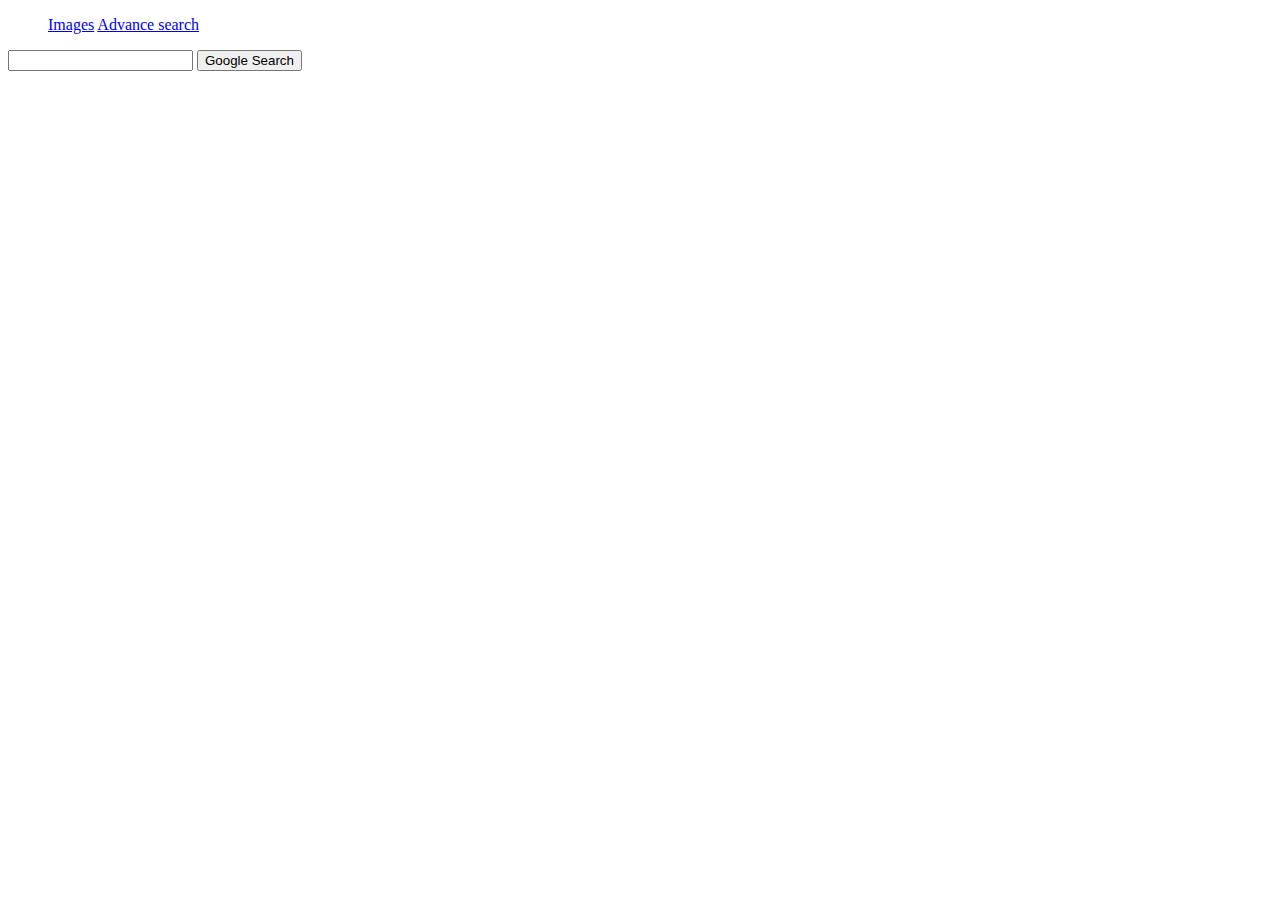
==== index.html @ c4d512c5 "some changes" ====
<!DOCTYPE html>
<html lang="en">
    <head>
        <meta name="viewport" content="width=device-width, initial-scale=1.0">
        <title>Search</title>
    </head>
    <body>
        <div>
            <header>
                <div>
                    <ul class="">
                    <a href="images.html">Images</a>
                    <a href="advance.html">Advance search</a>
                    </ul>
                </div>
            </header>

        </div>
        <div>

        </div>



        <form action="https://google.com/search">
            <input type="text" name="q">
            <input type="submit" value="Google Search">
        </form>
    </body>
</html>
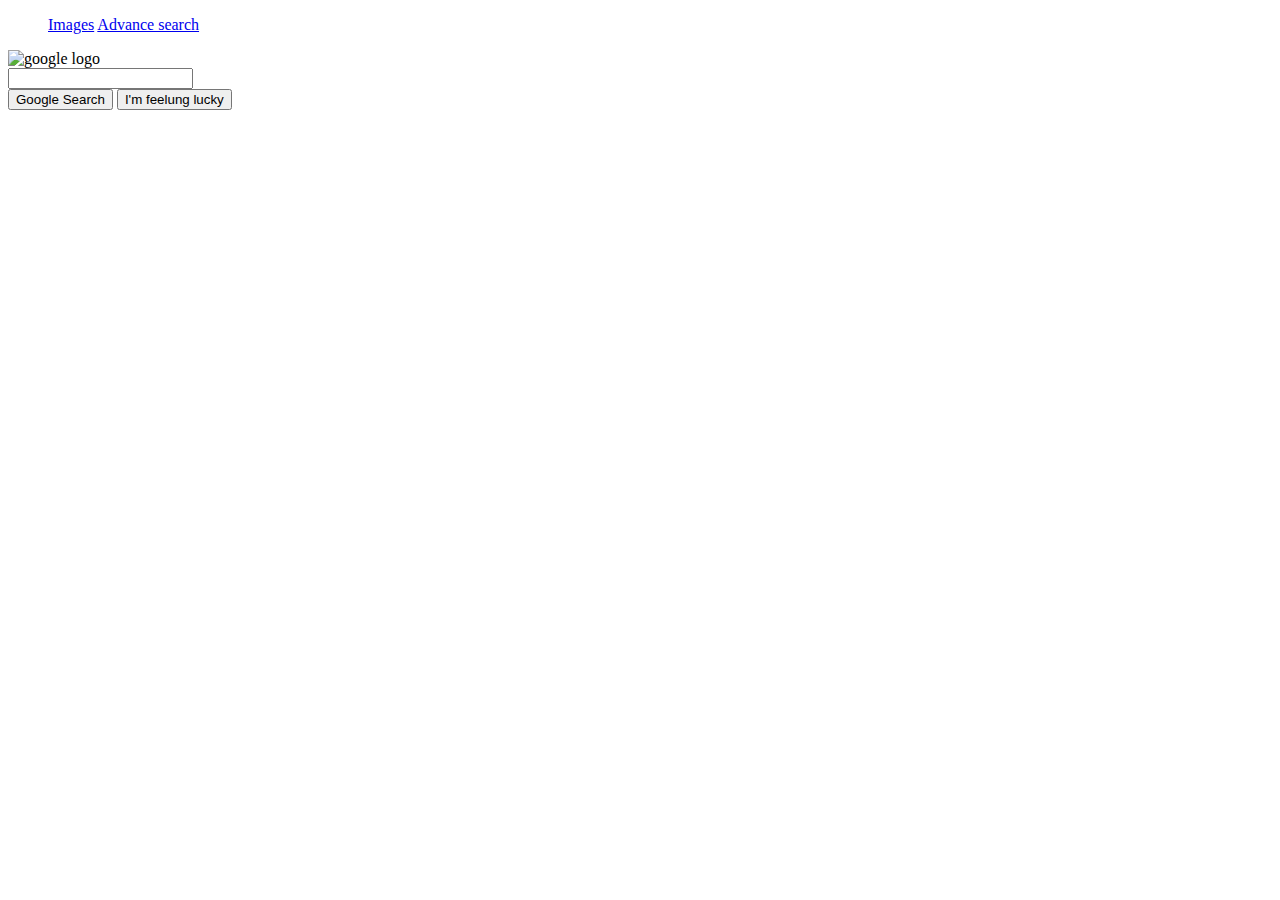
==== commit 9b6074d9: "index done" ====
--- a/index.html
+++ b/index.html
@@ -2,29 +2,45 @@
 <html lang="en">
     <head>
         <meta name="viewport" content="width=device-width, initial-scale=1.0">
-        <title>Search</title>
+        <link rel="stylesheet" href="style.css">
+        <title>Google</title>
+        <meta description="google.com">
     </head>
     <body>
-        <div>
-            <header>
+        <header>
+            <div>
                 <div>
                     <ul class="">
                     <a href="images.html">Images</a>
                     <a href="advance.html">Advance search</a>
                     </ul>
                 </div>
-            </header>
+            
 
+            </div>
+        </header>
+
+        <div>
+            <img src="googlelogo.png" alt="google logo">
         </div>
+
+        <div>
+            <form action="https://google.com/search">
+                <div class="search-box">
+                    <input type="text" name="q">
+                </div>
+                <input type="submit" value="Google Search">
+                <input type="submit" value="I'm feelung lucky">
+            </form>
+        </div>
+
         <div>
 
         </div>
 
+        <div>
 
+        </div>
 
-        <form action="https://google.com/search">
-            <input type="text" name="q">
-            <input type="submit" value="Google Search">
-        </form>
     </body>
 </html>
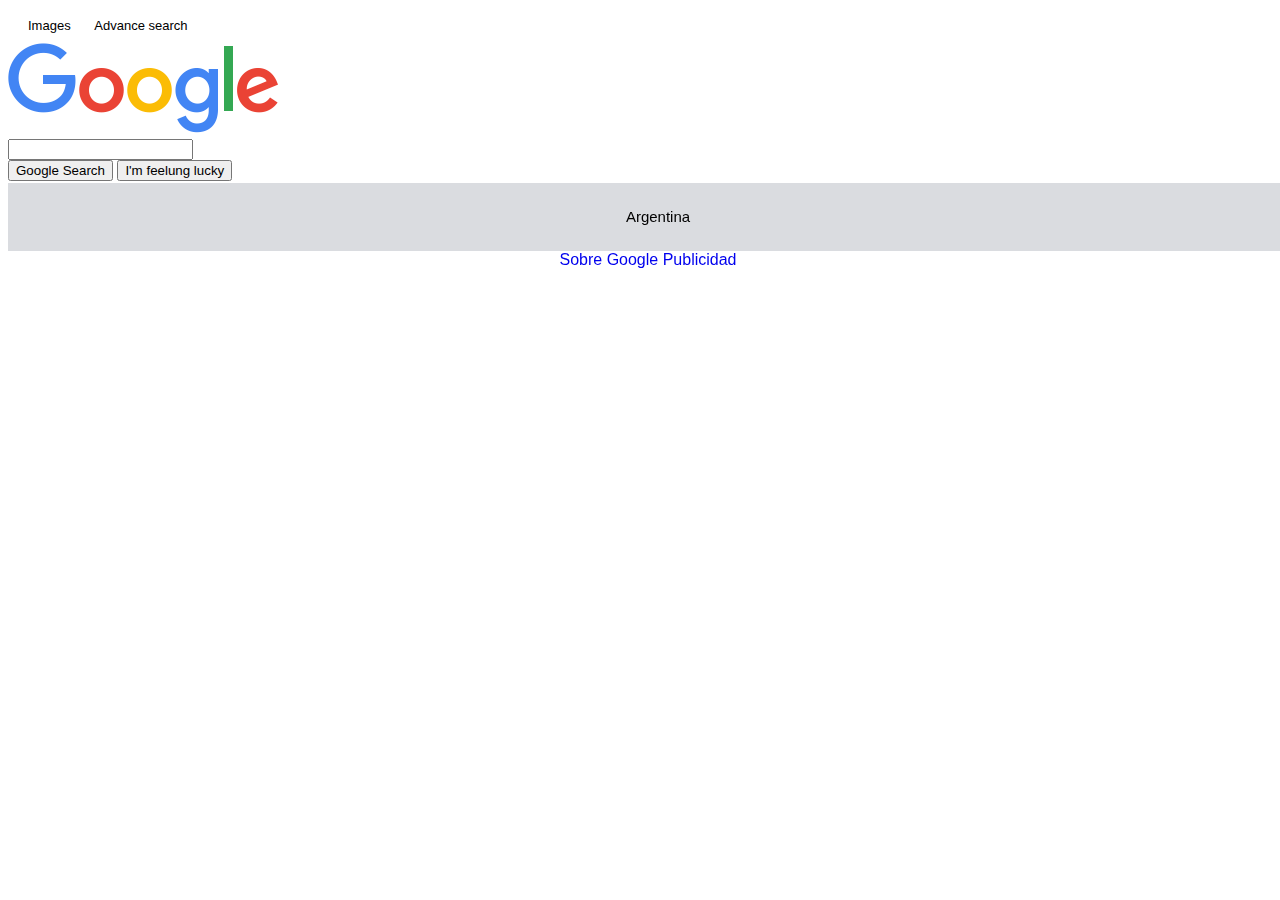
==== commit 117ae2ac: "index update, and scss" ====
--- a/index.html
+++ b/index.html
@@ -8,23 +8,17 @@
     </head>
     <body>
         <header>
-            <div>
-                <div>
-                    <ul class="">
+                <div class="div1">
                     <a href="images.html">Images</a>
                     <a href="advance.html">Advance search</a>
-                    </ul>
                 </div>
-            
-
-            </div>
         </header>
 
-        <div>
+        <div class="div2">
             <img src="googlelogo.png" alt="google logo">
         </div>
 
-        <div>
+        <div class="">
             <form action="https://google.com/search">
                 <div class="search-box">
                     <input type="text" name="q">
@@ -34,13 +28,15 @@
             </form>
         </div>
 
-        <div>
+        <footer>
+            <div class="div4">
+                <p>Argentina</p>
+            </div>
+            <div>
+                <a href="https://about.google/?utm_source=google-AR&utm_medium=referral&utm_campaign=hp-footer&fg=1">Sobre Google</a>
+                <a href="https://www.google.com.ar/intl/es-419_ar/ads/?subid=ww-ww-et-g-awa-a-g_hpafoot1_1!o2&utm_source=google.com&utm_medium=referral&utm_campaign=google_hpafooter&fg=1">Publicidad</a>
 
-        </div>
-
-        <div>
-
-        </div>
-
+            </div>
+        </footer>
     </body>
 </html>
--- a/style.css
+++ b/style.css
@@ -0,0 +1,94 @@
+body {
+  font-family: Arial, sans-serif;
+  width: 100%;
+  height: 100%;
+}
+
+a {
+  text-decoration: none;
+}
+
+header {
+  font-size: 13px;
+}
+
+header a {
+  color: black;
+  padding: 10px;
+}
+
+.div4, .div1 {
+  width: 100%;
+  align-items: center;
+  padding: 10px;
+}
+
+.div1 {
+  align-items: flex-end;
+}
+
+.div4 {
+  background-color: #dadce0;
+  font-size: 15px;
+  height: 48px;
+}
+
+footer {
+  position: sticky;
+  bottom: 0;
+  vertical-align: bottom;
+  text-align: center;
+  padding-top: 2px;
+}
+
+/*
+I'm not sure about when to use nesting or inheritance or variables, in all cases the idea is not to repeat or be able to replace without going through all the code, so I could just use one!?
+
+//nesting
+div {
+    font-size: 18px;
+
+    p {
+        color: blue;
+    }
+
+    ul {
+        color: green;
+    }
+}
+
+body {
+    font-family: Roboto, 'Segoe UI', Tahoma, sans-serif;
+    font-size: 81.25%;
+    padding: 0px;
+    margin: 0px;
+    display: block;
+}
+
+
+//inheritance
+%divisions {
+    padding: 0px;
+    margin: 0px;
+    text-align: center;
+
+
+}
+
+.header {
+    @extend %message;
+    background-color: green;
+}
+
+.logo {
+    @extend %message;
+    background-color: orange;
+}
+
+.error {
+    @extend %message;
+    background-color: red;
+}
+*/
+
+/*# sourceMappingURL=style.css.map */
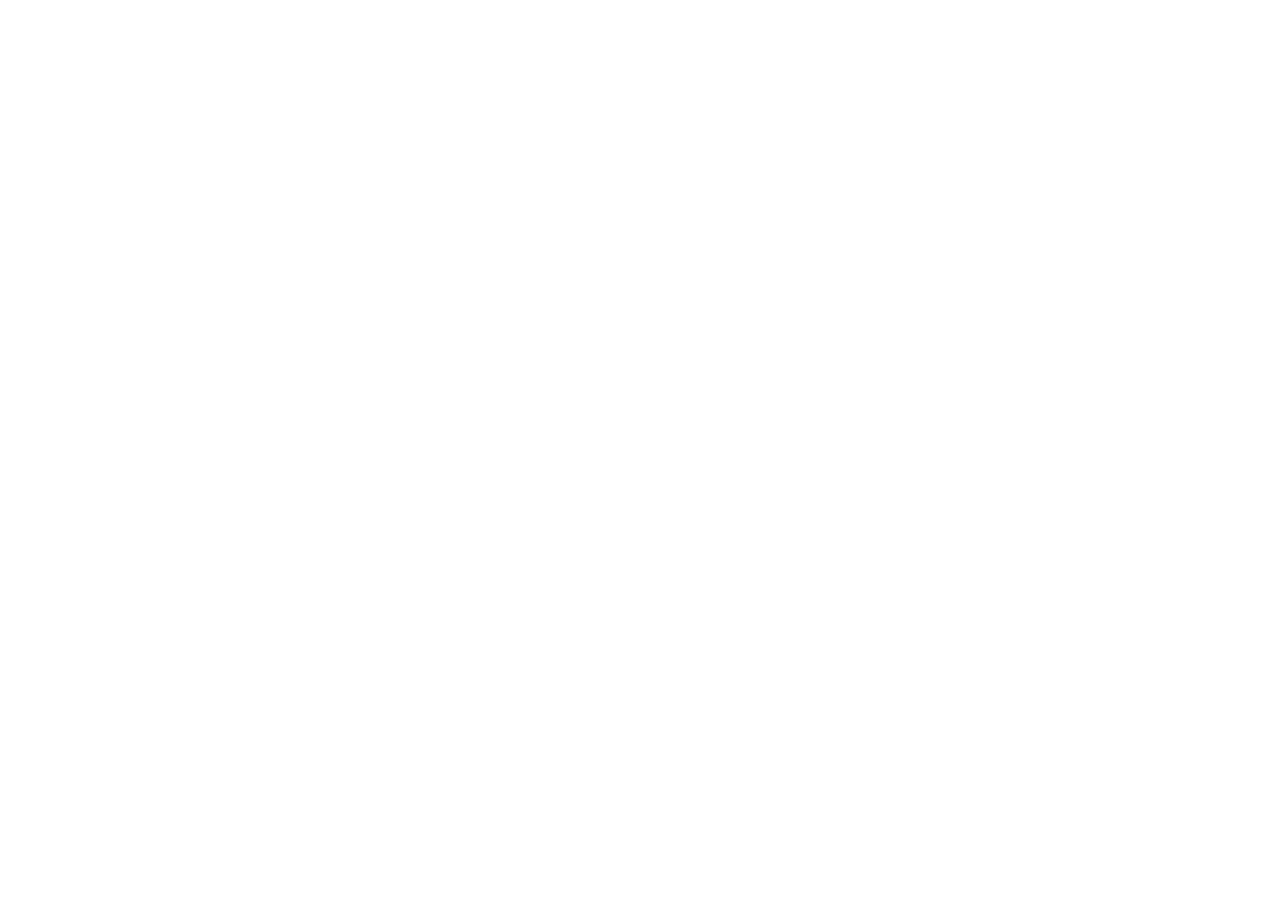
==== commit 1f175636: "kay's default setup" ====
--- a/index.html
+++ b/index.html
@@ -2,41 +2,16 @@
 <html lang="en">
     <head>
         <meta name="viewport" content="width=device-width, initial-scale=1.0">
-        <link rel="stylesheet" href="style.css">
-        <title>Google</title>
-        <meta description="google.com">
+        <title>Search</title>
     </head>
     <body>
-        <header>
-                <div class="div1">
-                    <a href="images.html">Images</a>
-                    <a href="advance.html">Advance search</a>
-                </div>
-        </header>
 
-        <div class="div2">
-            <img src="googlelogo.png" alt="google logo">
-        </div>
+        
 
-        <div class="">
-            <form action="https://google.com/search">
-                <div class="search-box">
-                    <input type="text" name="q">
-                </div>
-                <input type="submit" value="Google Search">
-                <input type="submit" value="I'm feelung lucky">
-            </form>
-        </div>
-
-        <footer>
-            <div class="div4">
-                <p>Argentina</p>
-            </div>
-            <div>
-                <a href="https://about.google/?utm_source=google-AR&utm_medium=referral&utm_campaign=hp-footer&fg=1">Sobre Google</a>
-                <a href="https://www.google.com.ar/intl/es-419_ar/ads/?subid=ww-ww-et-g-awa-a-g_hpafoot1_1!o2&utm_source=google.com&utm_medium=referral&utm_campaign=google_hpafooter&fg=1">Publicidad</a>
-
-            </div>
-        </footer>
+        <!-- Default form for project provided by CS50 -->
+        <!-- <form action="https://google.com/search">
+            <input type="text" name="q">
+            <input type="submit" value="Google Search">
+        </form> -->
     </body>
 </html>
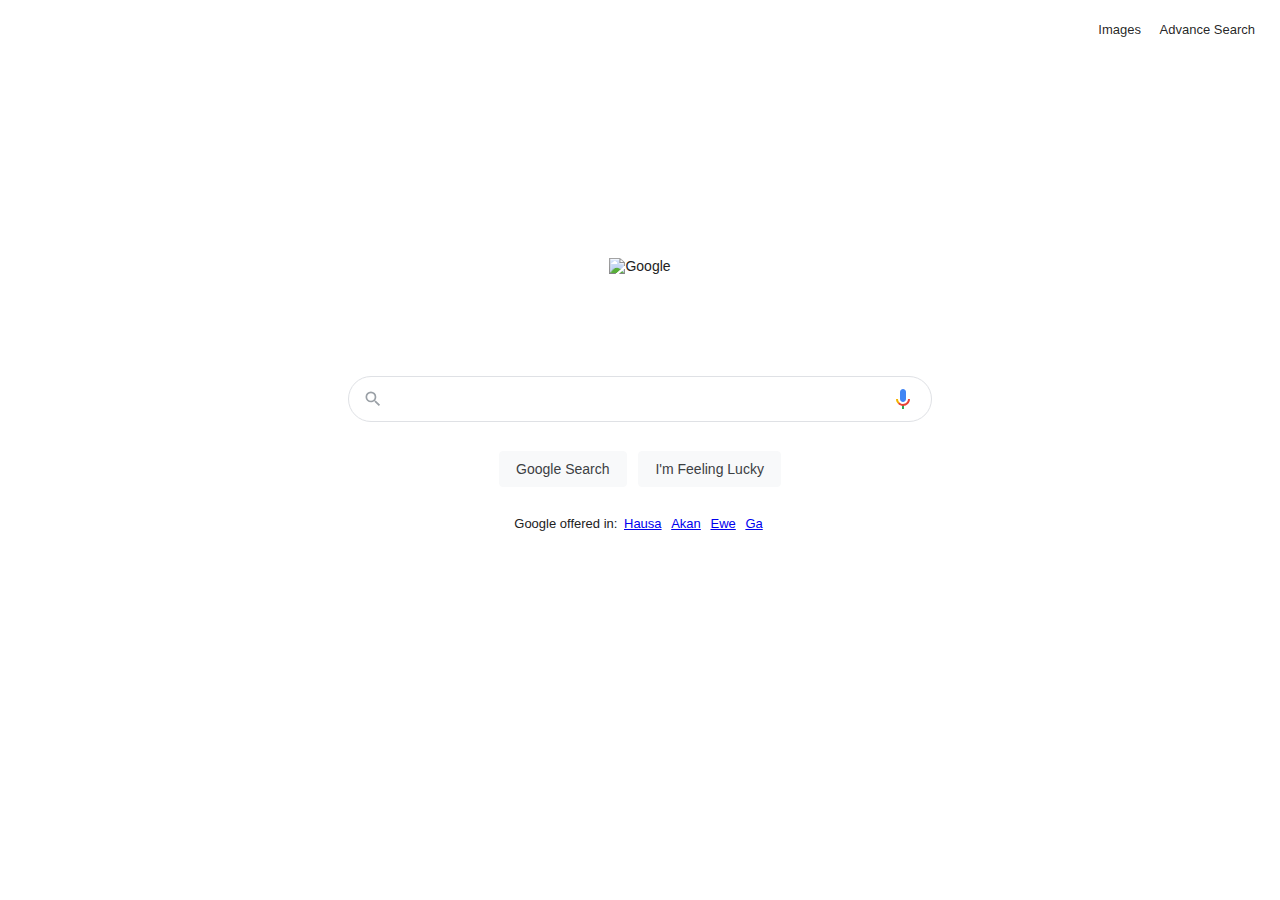
==== commit 831e39a4: "first stage of index page" ====
--- a/index.html
+++ b/index.html
@@ -2,12 +2,85 @@
 <html lang="en">
     <head>
         <meta name="viewport" content="width=device-width, initial-scale=1.0">
+        <link rel="stylesheet" href="style.css" type="text/css">
         <title>Search</title>
     </head>
     <body>
+        <div class="main-container">
+            <div class="nav-container">
+                <div class="navbar">
+                    <div class="links-container fr">
+                        <div class="links">
+                           <div class="wrapper">
+                               <div class="lnk">
+                                   <a href="/images.html">Images</a>
+                                </div>
+                                <div class="lnk">
+                                    <a href="/advance.html">Advance Search</a>
+                                </div>
+                           </div>
+                           
+                        </div>
+                    </div>
+                </div>
+            </div>
+            <div class="logo-container">
+                <div class="img-container">
+                    <img class="lnXdpd" alt="Google" height="92" src="https://www.google.com/images/branding/googlelogo/1x/googlelogo_color_272x92dp.png" srcset="https://www.google.com/images/branding/googlelogo/1x/googlelogo_color_272x92dp.png 1x, https://www.google.com/images/branding/googlelogo/2x/googlelogo_color_272x92dp.png 2x" width="272" data-atf="1">
+                </div>
+            </div>
+            
+            <div class="form-container">
+                
+                <form action="https://www.google.com/search" method="get">
+                    <div class="container">
+                        <div class="content">
+                            <div class="input-fields">
+                                <div class="content">
+                                    <div class="search-icon-div">
+                                        <div class="icon">
+                                            <span class="wFncld z1asCe MZy1Rb"><svg focusable="false" xmlns="http://www.w3.org/2000/svg" viewBox="0 0 24 24"><path d="M15.5 14h-.79l-.28-.27A6.471 6.471 0 0 0 16 9.5 6.5 6.5 0 1 0 9.5 16c1.61 0 3.09-.59 4.23-1.57l.27.28v.79l5 4.99L20.49 19l-4.99-5zm-6 0C7.01 14 5 11.99 5 9.5S7.01 5 9.5 5 14 7.01 14 9.5 11.99 14 9.5 14z"></path></svg></span>
+                                        </div>
+                                    </div>
+                                    <div class="search-input-div"">
+                                        <div class="container"></div>
+                                        <input class="search-input" maxlength="2048" name="q" type="text" aria-autocomplete="both" aria-haspopup="false" autocapitalize="off" autocomplete="off" autocorrect="off" autofocus="" role="combobox" spellcheck="false" title="Search" value="" aria-label="Search" data-ved="0ahUKEwiP9figu-jvAhWpAWMBHdW_AKYQ39UDCAQ">
+                                    </div>
+                                    <div class="mic-div">
+                                        <div class="icon" aria-label="Search by voice" role="button" tabindex="0" data-ved="0ahUKEwiP9figu-jvAhWpAWMBHdW_AKYQvs8DCAY">
+                                            <svg class="mic" focusable="false" viewBox="0 0 24 24" xmlns="http://www.w3.org/2000/svg"><path d="m12 15c1.66 0 3-1.31 3-2.97v-7.02c0-1.66-1.34-3.01-3-3.01s-3 1.34-3 3.01v7.02c0 1.66 1.34 2.97 3 2.97z" fill="#4285f4"></path><path d="m11 18.08h2v3.92h-2z" fill="#34a853"></path><path d="m7.05 16.87c-1.27-1.33-2.05-2.83-2.05-4.87h2c0 1.45 0.56 2.42 1.47 3.38v0.32l-1.15 1.18z" fill="#f4b400"></path><path d="m12 16.93a4.97 5.25 0 0 1 -3.54 -1.55l-1.41 1.49c1.26 1.34 3.02 2.13 4.95 2.13 3.87 0 6.99-2.92 6.99-7h-1.99c0 2.92-2.24 4.93-5 4.93z" fill="#ea4335"></path>
+                                            </svg>
+                                        </div>
+                                    </div>
+                                </div>
+                            </div>
 
-        
+                            <div class="btn-div">
+                                <center> 
+                                    <input class="btn" value="Google Search" aria-label="Google Search" name="btnK" type="submit" data-ved="0ahUKEwiIyt_Ex-jvAhVKQhoKHeT_DjwQ4dUDCAs">
+                                    <input class="btn" value="I'm Feeling Lucky" aria-label="I'm Feeling Lucky" name="btnI" type="submit" jsaction="trigger.kWlxhc" data-ved="0ahUKEwiIyt_Ex-jvAhVKQhoKHeT_DjwQ19QECAw">
+                                </center>
+                            </div>
 
+                        </div>
+                    </div>        
+                </form>
+            </div>
+
+
+            <!-- Just for demo purposes -->
+            <div class="o3j99 qarstb"><style data-iml="1617675685959">.vcVZ7d{text-align:center}</style><div class="vcVZ7d" id="gws-output-pages-elements-homepage_additional_languages__als"><style data-iml="1617675685962">#gws-output-pages-elements-homepage_additional_languages__als{font-size:small;margin-bottom:24px}#SIvCob{display:inline-block;line-height:28px;}#SIvCob a{padding:0 3px;}.H6sW5{display:inline-block;margin:0 2px;white-space:nowrap}.z4hgWe{display:inline-block;margin:0 2px}</style><div id="SIvCob">Google offered in:  <a href="https://www.google.com/setprefs?sig=0__S_Nqix2xmRBisy9rgklgW901-I%3D&amp;hl=ha&amp;source=homepage&amp;sa=X&amp;ved=0ahUKEwiIyt_Ex-jvAhVKQhoKHeT_DjwQ2ZgBCA4">Hausa</a>    <a href="https://www.google.com/setprefs?sig=0__S_Nqix2xmRBisy9rgklgW901-I%3D&amp;hl=ak&amp;source=homepage&amp;sa=X&amp;ved=0ahUKEwiIyt_Ex-jvAhVKQhoKHeT_DjwQ2ZgBCA8">Akan</a>    <a href="https://www.google.com/setprefs?sig=0__S_Nqix2xmRBisy9rgklgW901-I%3D&amp;hl=ee&amp;source=homepage&amp;sa=X&amp;ved=0ahUKEwiIyt_Ex-jvAhVKQhoKHeT_DjwQ2ZgBCBA">Ewe</a>    <a href="https://www.google.com/setprefs?sig=0__S_Nqix2xmRBisy9rgklgW901-I%3D&amp;hl=gaa&amp;source=homepage&amp;sa=X&amp;ved=0ahUKEwiIyt_Ex-jvAhVKQhoKHeT_DjwQ2ZgBCBE">Ga</a>  </div></div></div>
+
+            
+            <!-- <div class="lang-container">
+
+            </div>
+            <div class="footer-container"> -->
+                
+
+            </div>  
+            
+        </div>
         <!-- Default form for project provided by CS50 -->
         <!-- <form action="https://google.com/search">
             <input type="text" name="q">
--- a/style.css
+++ b/style.css
@@ -0,0 +1,230 @@
+body {
+  font-size: 14px;
+  font-family: arial,sans-serif;
+  color: #222; }
+
+body, html {
+  height: 100%;
+  margin: 0;
+  padding: 0; }
+
+body {
+  background: #fff;
+  min-width: 400px;
+  height: 100%;
+  margin: 0;
+  padding: 0; }
+
+div[class=main-container] {
+  display: flex;
+  flex-direction: column;
+  height: 100%; }
+
+div[class=nav-container] {
+  flex-shrink: 0;
+  box-sizing: border-box;
+  height: 60px;
+  display: flex;
+  align-items: center;
+  padding: 6px; }
+  div[class=nav-container] .navbar {
+    display: inline-block;
+    flex-grow: 1; }
+  div[class=nav-container] .links-container {
+    color: black;
+    position: relative;
+    transition: box-shadow 250ms;
+    height: 48px;
+    font: 13px/27px Roboto,RobotoDraft,Arial,sans-serif;
+    z-index: 986;
+    min-width: auto; }
+  div[class=nav-container] .links {
+    vertical-align: middle;
+    white-space: nowrap;
+    -webkit-box-align: center;
+    align-items: center;
+    display: flex;
+    box-sizing: border-box;
+    height: 48px;
+    line-height: normal;
+    padding: 0 4px;
+    flex: 0 0 auto;
+    justify-content: flex-end;
+    float: right;
+    padding-left: 0; }
+  div[class=nav-container] .wrapper {
+    font-family: arial,sans-serif;
+    line-height: normal;
+    padding-right: 15px; }
+  div[class=nav-container] .lnk {
+    display: inline-block;
+    padding-left: 15px; }
+    div[class=nav-container] .lnk a {
+      color: rgba(0, 0, 0, 0.87);
+      text-decoration: none;
+      display: inline-block;
+      line-height: 24px;
+      vertical-align: middle; }
+
+div[class=logo-container] {
+  flex-shrink: 0;
+  box-sizing: border-box;
+  max-height: 290px;
+  height: calc(100% - 560px);
+  min-height: 92px;
+  display: flex;
+  flex-direction: column;
+  align-items: center; }
+  div[class=logo-container] .img-container {
+    height: 100%;
+    margin-top: auto;
+    max-height: 92px; }
+  div[class=logo-container] img {
+    height: 92px;
+    aspect-ratio: auto 272 / 92;
+    max-height: 100%;
+    max-width: 100%;
+    object-fit: contain;
+    object-position: center bottom;
+    width: auto; }
+
+div[class=form-container] {
+  flex-shrink: 0;
+  box-sizing: border-box;
+  max-height: 160px;
+  padding: 20px; }
+  div[class=form-container] .container .content {
+    position: relative;
+    margin: 0 auto;
+    padding-top: 6px;
+    width: auto;
+    max-width: 584px; }
+  div[class=form-container] .container .btn-div {
+    padding-top: 18px;
+    top: 53px;
+    z-index: 0;
+    height: 70px; }
+    div[class=form-container] .container .btn-div .btn {
+      background-color: #f8f9fa;
+      border: 1px solid #f8f9fa;
+      border-radius: 4px;
+      color: #3c4043;
+      font-family: arial,sans-serif;
+      font-size: 14px;
+      margin: 11px 4px;
+      padding: 0 16px;
+      line-height: 27px;
+      height: 36px;
+      min-width: 54px;
+      text-align: center;
+      cursor: pointer;
+      user-select: none; }
+      div[class=form-container] .container .btn-div .btn:hover {
+        box-shadow: 0 1px 1px rgba(0, 0, 0, 0.1);
+        background-color: #f8f9fa;
+        border: 1px solid #dadce0;
+        color: #202124; }
+  div[class=form-container] .container .input-fields {
+    background: #fff;
+    display: flex;
+    border: 1px solid #dfe1e5;
+    box-shadow: none;
+    border-radius: 24px;
+    z-index: 3;
+    height: 44px;
+    margin: 0 auto;
+    width: auto;
+    max-width: 584px; }
+    div[class=form-container] .container .input-fields .content {
+      flex: 1;
+      display: flex;
+      padding: 5px 8px 0 16px;
+      padding-left: 14px; }
+    div[class=form-container] .container .input-fields .search-icon-div {
+      display: flex;
+      align-items: center;
+      padding-right: 13px;
+      margin-top: -5px; }
+    div[class=form-container] .container .input-fields .icon {
+      margin: auto; }
+      div[class=form-container] .container .input-fields .icon span {
+        font-size: 14px;
+        font-family: arial,sans-serif;
+        display: inline-block;
+        fill: currentColor;
+        line-height: 24px;
+        position: relative;
+        margin-top: 3px;
+        color: #9aa0a6;
+        height: 20px;
+        width: 20px; }
+        div[class=form-container] .container .input-fields .icon span svg {
+          fill: currentColor;
+          line-height: 24px;
+          color: #9aa0a6;
+          display: block;
+          height: 100%;
+          width: 100%; }
+    div[class=form-container] .container .input-fields .search-input-div {
+      display: flex;
+      flex: 1;
+      flex-wrap: wrap; }
+      div[class=form-container] .container .input-fields .search-input-div .container {
+        color: transparent;
+        flex: 100%;
+        white-space: pre;
+        height: 34px; }
+      div[class=form-container] .container .input-fields .search-input-div .search-input {
+        background-color: transparent;
+        border: none;
+        margin: 0;
+        padding: 0;
+        color: rgba(0, 0, 0, 0.87);
+        outline: none;
+        display: flex;
+        flex: 100%;
+        -webkit-tap-highlight-color: transparent;
+        margin-top: -37px;
+        height: 34px;
+        font-size: 16px; }
+    div[class=form-container] .container .input-fields .mic-div {
+      display: flex;
+      flex: 0 0 auto;
+      margin-top: -5px;
+      align-items: stretch;
+      flex-direction: row; }
+      div[class=form-container] .container .input-fields .mic-div .icon {
+        flex: 1 0 auto;
+        display: flex;
+        cursor: pointer;
+        align-items: center;
+        border: 0;
+        background: transparent;
+        outline: none;
+        padding: 0 8px;
+        width: 24px;
+        line-height: 44px; }
+      div[class=form-container] .container .input-fields .mic-div .mic {
+        cursor: pointer;
+        line-height: 44px;
+        height: 24px;
+        width: 24px;
+        vertical-align: middle; }
+
+div[class=lang-container] {
+  font-size: 14px;
+  font-family: arial,sans-serif;
+  color: #222;
+  flex-shrink: 0;
+  box-sizing: border-box;
+  flex-grow: 1; }
+
+div[class=footer-container] {
+  font-size: 14px;
+  font-family: arial,sans-serif;
+  color: #222;
+  flex-shrink: 0;
+  box-sizing: border-box;
+  background: #f2f2f2; }
+
+/*# sourceMappingURL=style.css.map */
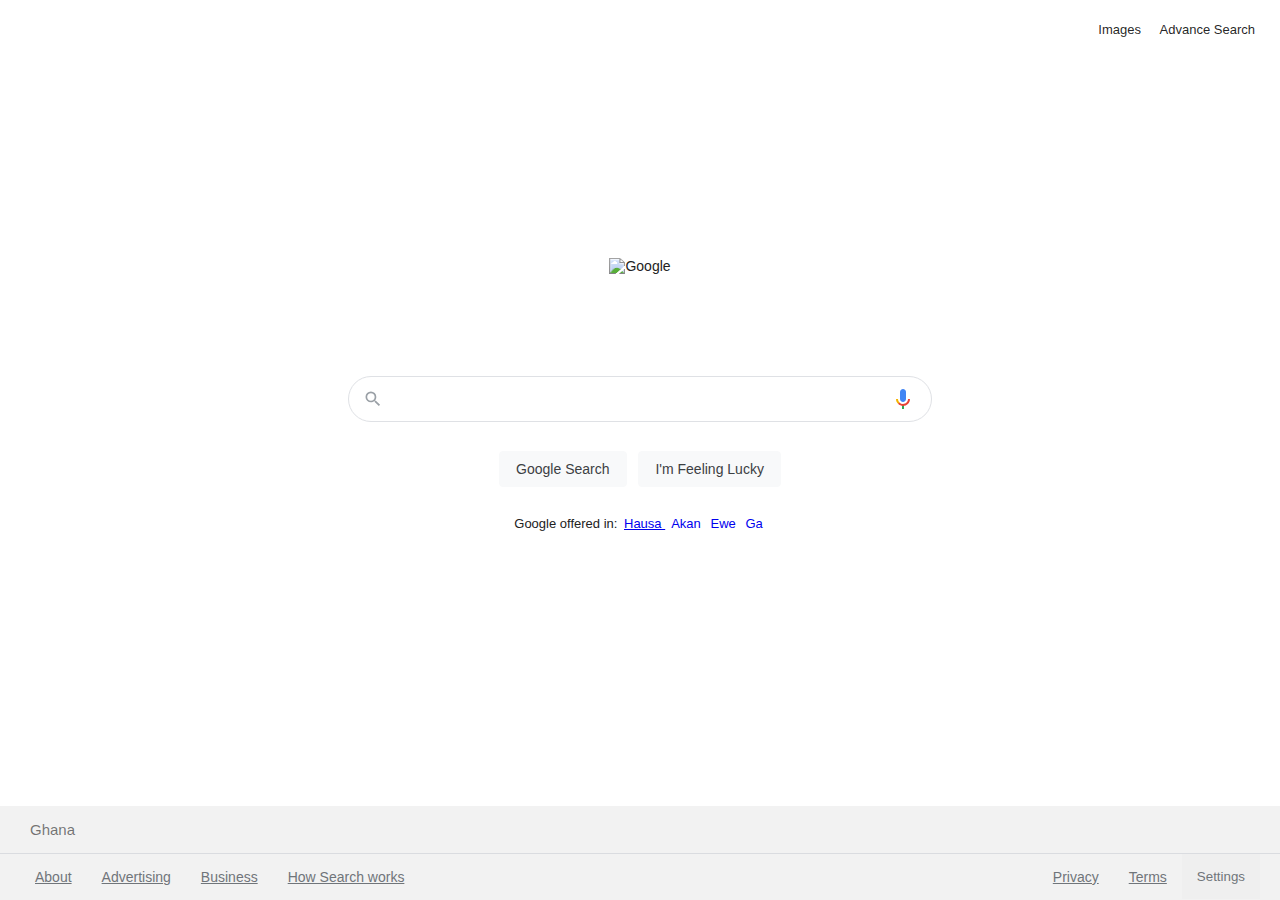
==== commit 83cb723a: "completed index.html  -scss-style" ====
--- a/index.html
+++ b/index.html
@@ -31,7 +31,6 @@
             </div>
             
             <div class="form-container">
-                
                 <form action="https://www.google.com/search" method="get">
                     <div class="container">
                         <div class="content">
@@ -69,22 +68,73 @@
 
 
             <!-- Just for demo purposes -->
-            <div class="o3j99 qarstb"><style data-iml="1617675685959">.vcVZ7d{text-align:center}</style><div class="vcVZ7d" id="gws-output-pages-elements-homepage_additional_languages__als"><style data-iml="1617675685962">#gws-output-pages-elements-homepage_additional_languages__als{font-size:small;margin-bottom:24px}#SIvCob{display:inline-block;line-height:28px;}#SIvCob a{padding:0 3px;}.H6sW5{display:inline-block;margin:0 2px;white-space:nowrap}.z4hgWe{display:inline-block;margin:0 2px}</style><div id="SIvCob">Google offered in:  <a href="https://www.google.com/setprefs?sig=0__S_Nqix2xmRBisy9rgklgW901-I%3D&amp;hl=ha&amp;source=homepage&amp;sa=X&amp;ved=0ahUKEwiIyt_Ex-jvAhVKQhoKHeT_DjwQ2ZgBCA4">Hausa</a>    <a href="https://www.google.com/setprefs?sig=0__S_Nqix2xmRBisy9rgklgW901-I%3D&amp;hl=ak&amp;source=homepage&amp;sa=X&amp;ved=0ahUKEwiIyt_Ex-jvAhVKQhoKHeT_DjwQ2ZgBCA8">Akan</a>    <a href="https://www.google.com/setprefs?sig=0__S_Nqix2xmRBisy9rgklgW901-I%3D&amp;hl=ee&amp;source=homepage&amp;sa=X&amp;ved=0ahUKEwiIyt_Ex-jvAhVKQhoKHeT_DjwQ2ZgBCBA">Ewe</a>    <a href="https://www.google.com/setprefs?sig=0__S_Nqix2xmRBisy9rgklgW901-I%3D&amp;hl=gaa&amp;source=homepage&amp;sa=X&amp;ved=0ahUKEwiIyt_Ex-jvAhVKQhoKHeT_DjwQ2ZgBCBE">Ga</a>  </div></div></div>
+            <div class="o3j99 qarstb" style="flex-grow: 1;">
+                <style data-iml="1617675685959">.vcVZ7d{text-align:center}</style>
+                <div class="vcVZ7d" id="gws-output-pages-elements-homepage_additional_languages__als">
 
+                    <style data-iml="1617675685962">#gws-output-pages-elements-homepage_additional_languages__als        {font-size:small;margin-bottom:24px}#SIvCob{display:inline-block;line-height:28px;}#SIvCob a{padding:0 3px; text-decoration: none;}#SIvCob a:hover, a:active{text-decoration: underline;}.H6sW5{display:inline-block;margin:0 2px;white-space:nowrap}.z4hgWe{display:inline-block;margin:0 2px}
+                    </style>
+
+                    <div id="SIvCob">Google offered in:  
+                        <a href="https://www.google.com/setprefs?sig=0__S_Nqix2xmRBisy9rgklgW901-I%3D&amp;hl=ha&amp;source=homepage&amp;sa=X&amp;ved=0ahUKEwiIyt_Ex-jvAhVKQhoKHeT_DjwQ2ZgBCA4" style="text-decoration: underline;">Hausa
+                        </a>    
+                        <a href="https://www.google.com/setprefs?sig=0__S_Nqix2xmRBisy9rgklgW901-I%3D&amp;hl=ak&amp;source=homepage&amp;sa=X&amp;ved=0ahUKEwiIyt_Ex-jvAhVKQhoKHeT_DjwQ2ZgBCA8">Akan</a>    
+                        <a href="https://www.google.com/setprefs?sig=0__S_Nqix2xmRBisy9rgklgW901-I%3D&amp;hl=ee&amp;source=homepage&amp;sa=X&amp;ved=0ahUKEwiIyt_Ex-jvAhVKQhoKHeT_DjwQ2ZgBCBA">Ewe</a>    
+                        <a href="https://www.google.com/setprefs?sig=0__S_Nqix2xmRBisy9rgklgW901-I%3D&amp;hl=gaa&amp;source=homepage&amp;sa=X&amp;ved=0ahUKEwiIyt_Ex-jvAhVKQhoKHeT_DjwQ2ZgBCBE">Ga</a>  
+                    </div>
+                </div>
+            </div>
+
+            <div class="o3j99 c93Gbe">
+                <style data-iml="1617697949725">.c93Gbe{background:#f2f2f2}.uU7dJb{padding:15px 30px;border-bottom:1px solid #dadce0;font-size:15px;color:rgba(0,0,0,.54)}.SSwjIe{padding:0 20px}.KxwPGc{display:flex;flex-wrap:wrap;justify-content:space-between}@media only screen and (max-width:1200px){.KxwPGc{justify-content:space-evenly}}.pHiOh{display:block;padding:15px;white-space:nowrap}a.pHiOh{color:#70757a}</style>
+                <div class="uU7dJb">Ghana</div>
+                <div jscontroller="BLvsRb" class="KxwPGc SSwjIe" data-sfe="false" data-sfsw="1200" jsaction="rcuQ6b:npT2md">
+                    <div class="KxwPGc AghGtd">
+                        <a class="pHiOh" href="https://about.google/?utm_source=google-GH&amp;utm_medium=referral&amp;utm_campaign=hp-footer&amp;fg=1">
+                            About
+                        </a>
+                        <a class="pHiOh" href="https://www.google.com/intl/en_gh/ads/?subid=ww-ww-et-g-awa-a-g_hpafoot1_1!o2&amp;utm_source=google.com&amp;utm_medium=referral&amp;utm_campaign=google_hpafooter&amp;fg=1">
+                            Advertising
+                        </a>
+                        <a class="pHiOh" href="https://www.google.com/services/?subid=ww-ww-et-g-awa-a-g_hpbfoot1_1!o2&amp;utm_source=google.com&amp;utm_medium=referral&amp;utm_campaign=google_hpbfooter&amp;fg=1">
+                            Business
+                        </a>
+                        <a class="pHiOh" href="https://google.com/search/howsearchworks/?fg=1">  
+                            How Search works 
+                        </a>
+                    </div>
+                    <div class="KxwPGc iTjxkf">
+                        <a class="pHiOh" href="https://policies.google.com/privacy?hl=en-GH&amp;fg=1">
+                            Privacy</a>
+                            <a class="pHiOh" href="https://policies.google.com/terms?hl=en-GH&amp;fg=1">
+                                Terms
+                            </a>
+                            <div class="ayzqOc">
+                                <style data-iml="1617697949725">
+                                .ayzqOc{position:relative}
+                                .EzVRq{display:block;padding:15px;white-space:nowrap}
+                                a.EzVRq,button.EzVRq{color:#70757a; border: none;}
+                                button.EzVRq{cursor:pointer;width:100%;text-align:left}
+                                button.EzVRq:hover,button.EzVRq:active{text-decoration:underline}.Qff0zd{display:none;position:absolute;list-style:none;background:#fff;border:1px solid #70757a}
+                                </style>
+                                <button class="EzVRq">
+                                    Settings
+                                </button>
+                            </div>
+                        </div>
+                    </div>
+                </div>
             
             <!-- <div class="lang-container">
 
-            </div>
-            <div class="footer-container"> -->
-                
+            </div> -->
 
-            </div>  
-            
-        </div>
         <!-- Default form for project provided by CS50 -->
         <!-- <form action="https://google.com/search">
             <input type="text" name="q">
             <input type="submit" value="Google Search">
         </form> -->
+
+        </div>
     </body>
 </html>
--- a/style.css
+++ b/style.css
@@ -10,10 +10,7 @@
 
 body {
   background: #fff;
-  min-width: 400px;
-  height: 100%;
-  margin: 0;
-  padding: 0; }
+  min-width: 400px; }
 
 div[class=main-container] {
   display: flex;
@@ -65,6 +62,8 @@
       display: inline-block;
       line-height: 24px;
       vertical-align: middle; }
+      div[class=nav-container] .lnk a:hover {
+        text-decoration: underline; }
 
 div[class=logo-container] {
   flex-shrink: 0;
@@ -135,6 +134,10 @@
     margin: 0 auto;
     width: auto;
     max-width: 584px; }
+    div[class=form-container] .container .input-fields:hover {
+      background-color: #fff;
+      box-shadow: 0 1px 6px rgba(32, 33, 36, 0.28);
+      border-color: rgba(223, 225, 229, 0); }
     div[class=form-container] .container .input-fields .content {
       flex: 1;
       display: flex;
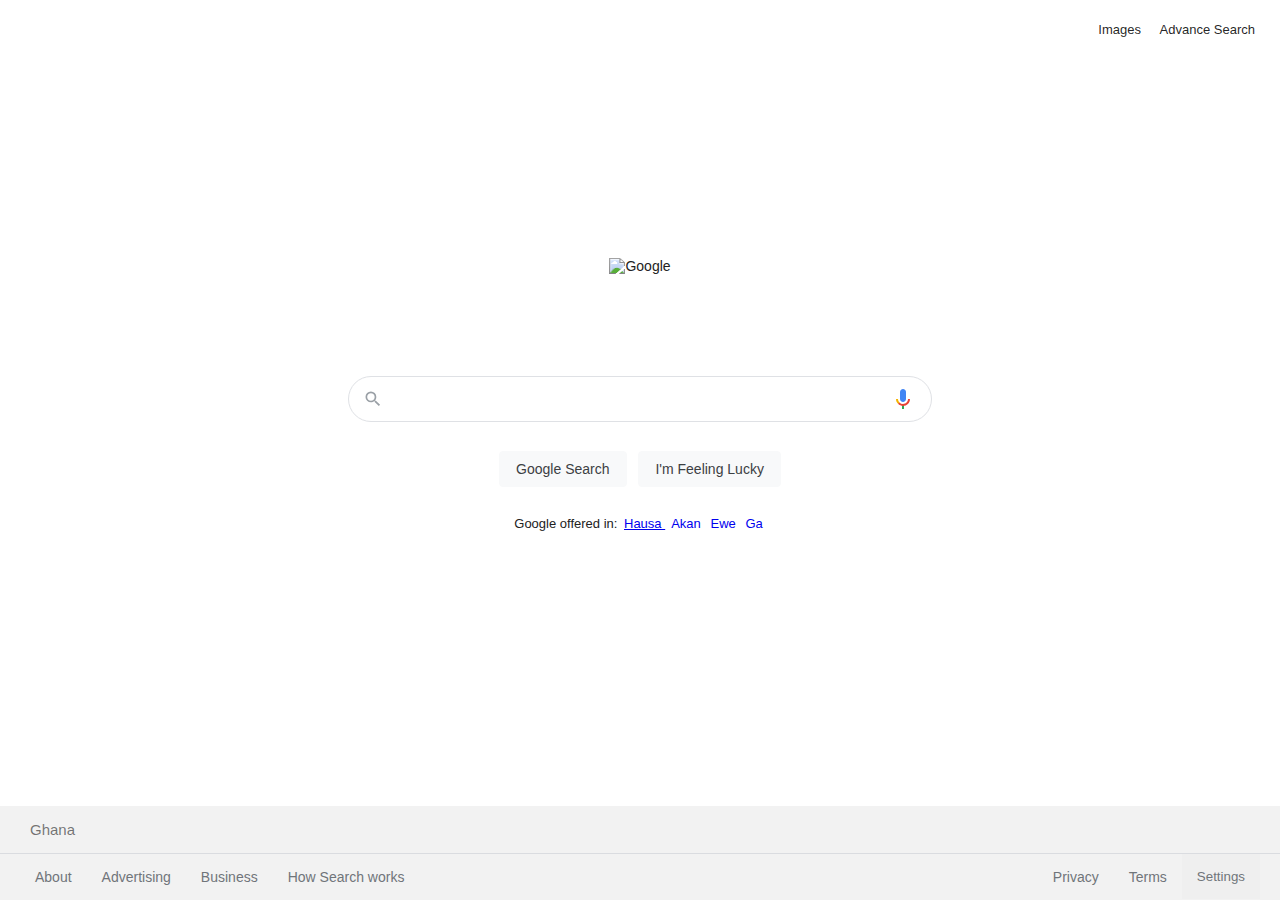
==== commit 8d3b9369: "fixed style in index.html" ====
--- a/index.html
+++ b/index.html
@@ -43,7 +43,7 @@
                                     </div>
                                     <div class="search-input-div"">
                                         <div class="container"></div>
-                                        <input class="search-input" maxlength="2048" name="q" type="text" aria-autocomplete="both" aria-haspopup="false" autocapitalize="off" autocomplete="off" autocorrect="off" autofocus="" role="combobox" spellcheck="false" title="Search" value="" aria-label="Search" data-ved="0ahUKEwiP9figu-jvAhWpAWMBHdW_AKYQ39UDCAQ">
+                                        <input class="search-input" maxlength="2048" name="q" type="text" aria-autocomplete="both" aria-haspopup="false" autocapitalize="off" autocomplete="off" autocorrect="off" autofocus="" role="combobox" spellcheck="false" title="Search" value="" aria-label="Search">
                                     </div>
                                     <div class="mic-div">
                                         <div class="icon" aria-label="Search by voice" role="button" tabindex="0" data-ved="0ahUKEwiP9figu-jvAhWpAWMBHdW_AKYQvs8DCAY">
@@ -56,8 +56,8 @@
 
                             <div class="btn-div">
                                 <center> 
-                                    <input class="btn" value="Google Search" aria-label="Google Search" name="btnK" type="submit" data-ved="0ahUKEwiIyt_Ex-jvAhVKQhoKHeT_DjwQ4dUDCAs">
-                                    <input class="btn" value="I'm Feeling Lucky" aria-label="I'm Feeling Lucky" name="btnI" type="submit" jsaction="trigger.kWlxhc" data-ved="0ahUKEwiIyt_Ex-jvAhVKQhoKHeT_DjwQ19QECAw">
+                                    <input class="btn" value="Google Search" aria-label="Google Search" name="btnK" type="submit">
+                                    <input class="btn" value="I'm Feeling Lucky" aria-label="I'm Feeling Lucky" name="btnI" type="submit">
                                 </center>
                             </div>
 
@@ -86,7 +86,7 @@
             </div>
 
             <div class="o3j99 c93Gbe">
-                <style data-iml="1617697949725">.c93Gbe{background:#f2f2f2}.uU7dJb{padding:15px 30px;border-bottom:1px solid #dadce0;font-size:15px;color:rgba(0,0,0,.54)}.SSwjIe{padding:0 20px}.KxwPGc{display:flex;flex-wrap:wrap;justify-content:space-between}@media only screen and (max-width:1200px){.KxwPGc{justify-content:space-evenly}}.pHiOh{display:block;padding:15px;white-space:nowrap}a.pHiOh{color:#70757a}</style>
+                <style data-iml="1617697949725"></style>
                 <div class="uU7dJb">Ghana</div>
                 <div jscontroller="BLvsRb" class="KxwPGc SSwjIe" data-sfe="false" data-sfsw="1200" jsaction="rcuQ6b:npT2md">
                     <div class="KxwPGc AghGtd">
--- a/style.css
+++ b/style.css
@@ -230,4 +230,35 @@
   box-sizing: border-box;
   background: #f2f2f2; }
 
+.c93Gbe {
+  background: #f2f2f2; }
+
+.uU7dJb {
+  padding: 15px 30px;
+  border-bottom: 1px solid #dadce0;
+  font-size: 15px;
+  color: rgba(0, 0, 0, 0.54); }
+
+.SSwjIe {
+  padding: 0 20px; }
+
+.KxwPGc {
+  display: flex;
+  flex-wrap: wrap;
+  justify-content: space-between; }
+
+@media only screen and (max-width: 1200px) {
+  .KxwPGc {
+    justify-content: space-evenly; } }
+.pHiOh {
+  display: block;
+  padding: 15px;
+  white-space: nowrap; }
+
+a.pHiOh {
+  color: #70757a;
+  text-decoration: none; }
+  a.pHiOh:hover {
+    text-decoration: underline; }
+
 /*# sourceMappingURL=style.css.map */
